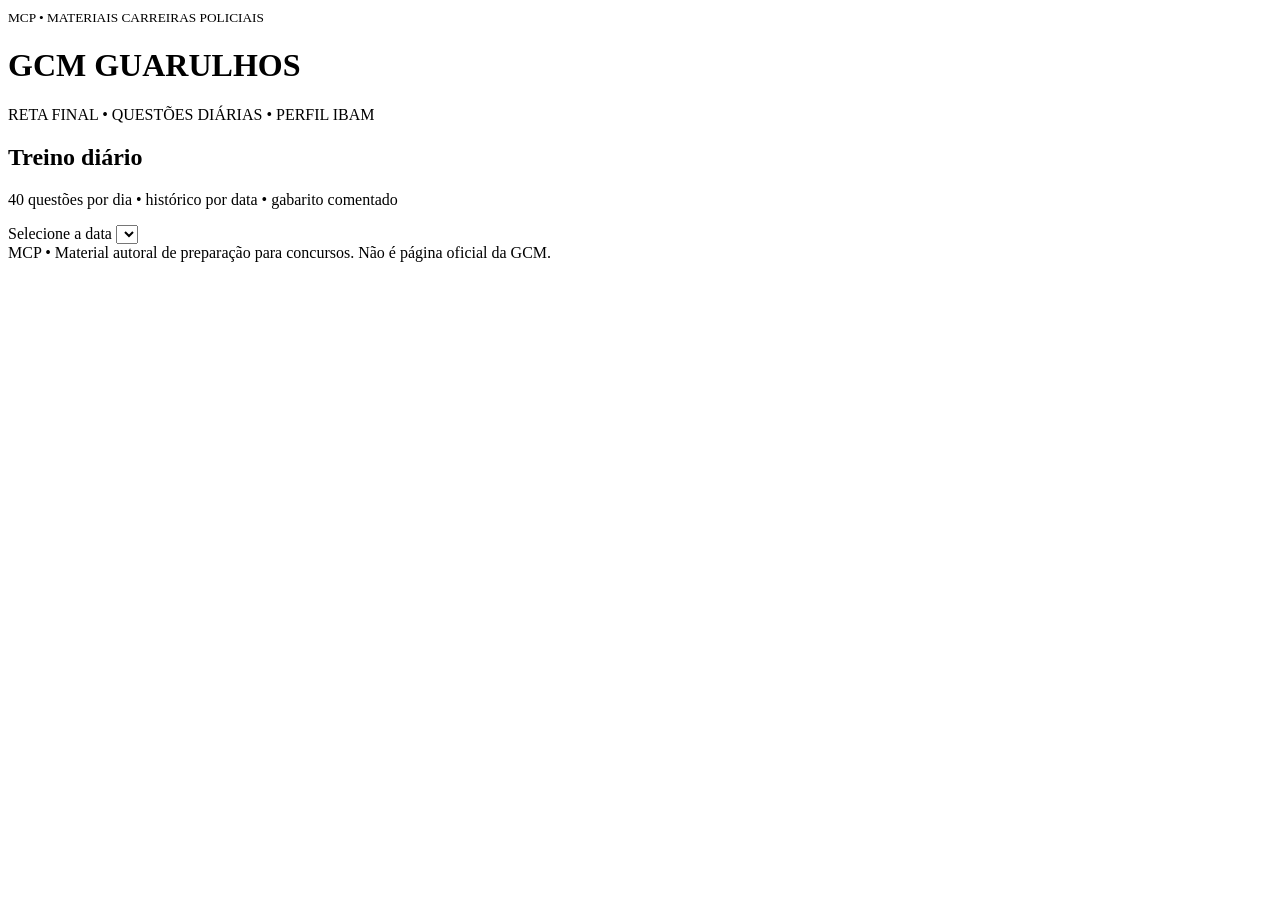
==== guarulhos-diario/index.html @ 34627e2e "Adicionar piloto MCP Guarulhos: index.html" ====
<!doctype html><html lang="pt-BR"><head><meta charset="UTF-8"><meta name="viewport" content="width=device-width,initial-scale=1"><title>MCP | GCM Guarulhos • Questões Diárias</title><link rel="stylesheet" href="style.css"></head><body><header><small>MCP • MATERIAIS CARREIRAS POLICIAIS</small><h1>GCM GUARULHOS</h1><p>RETA FINAL • QUESTÕES DIÁRIAS • PERFIL IBAM</p></header><main><section class="panel"><h2>Treino diário</h2><p>40 questões por dia • histórico por data • gabarito comentado</p><label>Selecione a data <select id="dates"></select></label><div id="status"></div><div id="score"></div></section><div id="questions"></div></main><footer>MCP • Material autoral de preparação para concursos. Não é página oficial da GCM.</footer><script src="app.js"></script></body></html>
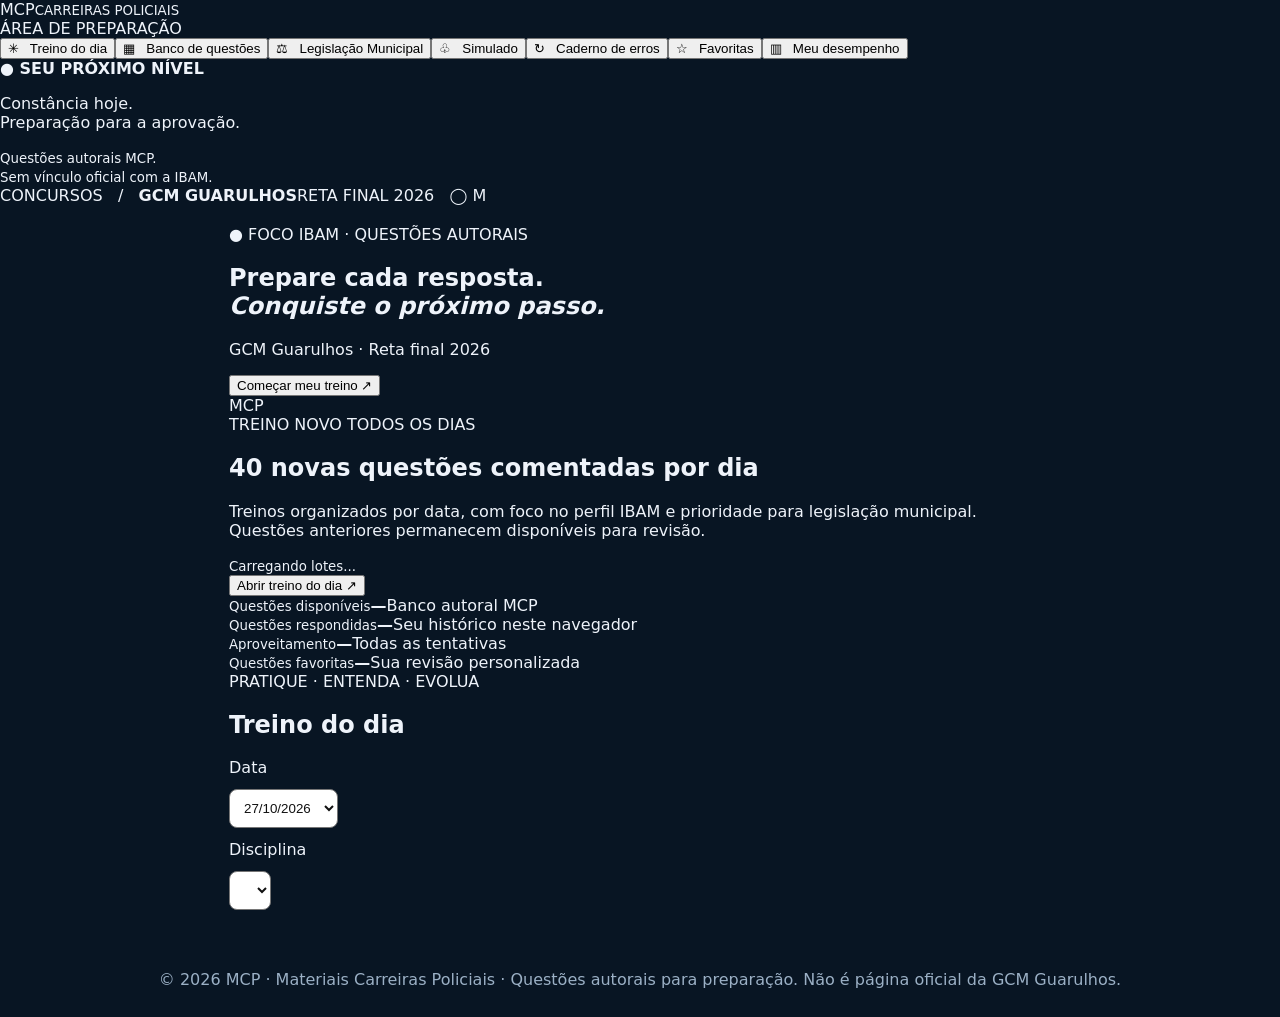
==== commit 2342f869: "Recriar interface MCP com navegação, favoritos, erros e desempenho: index.html" ====
--- a/guarulhos-diario/index.html
+++ b/guarulhos-diario/index.html
@@ -1 +1 @@
-<!doctype html><html lang="pt-BR"><head><meta charset="UTF-8"><meta name="viewport" content="width=device-width,initial-scale=1"><title>MCP | GCM Guarulhos • Questões Diárias</title><link rel="stylesheet" href="style.css"></head><body><header><small>MCP • MATERIAIS CARREIRAS POLICIAIS</small><h1>GCM GUARULHOS</h1><p>RETA FINAL • QUESTÕES DIÁRIAS • PERFIL IBAM</p></header><main><section class="panel"><h2>Treino diário</h2><p>40 questões por dia • histórico por data • gabarito comentado</p><label>Selecione a data <select id="dates"></select></label><div id="status"></div><div id="score"></div></section><div id="questions"></div></main><footer>MCP • Material autoral de preparação para concursos. Não é página oficial da GCM.</footer><script src="app.js"></script></body></html>+<!doctype html><html lang="pt-BR"><head><meta charset="UTF-8"><meta name="viewport" content="width=device-width,initial-scale=1"><title>MCP | GCM Guarulhos — Reta Final</title><link rel="stylesheet" href="style.css"></head><body><div class="layout"><aside class="sidebar"><div class="logo">M<span>C</span>P<small>CARREIRAS POLICIAIS</small></div><div class="side-label">ÁREA DE PREPARAÇÃO</div><nav id="nav" aria-label="Navegação"><button data-view="today" class="active">✳ &nbsp; Treino do dia</button><button data-view="bank">▦ &nbsp; Banco de questões</button><button data-view="municipal">⚖ &nbsp; Legislação Municipal</button><button data-view="mock">♧ &nbsp; Simulado</button><button data-view="errors">↻ &nbsp; Caderno de erros</button><button data-view="favorites">☆ &nbsp; Favoritas</button><button data-view="performance">▥ &nbsp; Meu desempenho</button></nav><div class="side-bottom"><strong>● SEU PRÓXIMO NÍVEL</strong><p>Constância hoje.<br>Preparação para a aprovação.</p><small>Questões autorais MCP.<br>Sem vínculo oficial com a IBAM.</small></div></aside><div class="workspace"><div class="topbar"><span>CONCURSOS &nbsp; / &nbsp; <b>GCM GUARULHOS</b></span><span>RETA FINAL 2026 &nbsp; ◯ M</span></div><main><section class="hero"><div class="hero-copy"><div class="eyebrow">● FOCO IBAM · QUESTÕES AUTORAIS</div><h1>Prepare cada resposta.<br><em>Conquiste o próximo passo.</em></h1><p>GCM Guarulhos · Reta final 2026</p><button id="hero-start" class="gold">Começar meu treino ↗</button></div><div class="hero-art"><div class="shield">MCP</div></div></section><section class="announcement"><div><div class="eyebrow">TREINO NOVO TODOS OS DIAS</div><h2>40 novas questões comentadas por dia</h2><p>Treinos organizados por data, com foco no perfil IBAM e prioridade para legislação municipal. Questões anteriores permanecem disponíveis para revisão.</p><small id="publication-status">Carregando lotes...</small></div><button id="announcement-start" class="gold">Abrir treino do dia ↗</button></section><section class="stats"><article><small>Questões disponíveis</small><strong id="stat-total">—</strong><span>Banco autoral MCP</span></article><article><small>Questões respondidas</small><strong id="stat-answered">—</strong><span>Seu histórico neste navegador</span></article><article><small>Aproveitamento</small><strong id="stat-rate">—</strong><span>Todas as tentativas</span></article><article><small>Questões favoritas</small><strong id="stat-fav">—</strong><span>Sua revisão personalizada</span></article></section><section class="study"><div class="section-heading"><div><div class="eyebrow" id="section-kicker">PRATIQUE · ENTENDA · EVOLUA</div><h2 id="section-title">Treino do dia</h2><p id="section-subtitle"></p></div><div class="controls"><label id="date-wrap">Data <select id="dates"></select></label><label id="subject-wrap">Disciplina <select id="subjects"></select></label></div></div><div id="feedback" role="status"></div><div id="questions"></div></section></main><footer>© 2026 MCP · Materiais Carreiras Policiais · Questões autorais para preparação. Não é página oficial da GCM Guarulhos.</footer></div></div><script src="app.js"></script></body></html>
--- a/guarulhos-diario/style.css
+++ b/guarulhos-diario/style.css
@@ -0,0 +1 @@
+:root{font-family:system-ui,Arial,sans-serif;color:#eef3fa;background:#081523}*{box-sizing:border-box}body{margin:0}header{padding:38px 18px;text-align:center;background:linear-gradient(120deg,#07101d,#193657);border-bottom:4px solid #e8b84c}header h1{font-size:clamp(30px,7vw,58px);margin:8px 0;color:#fff}header small,header p{color:#f2c65b;font-weight:750;letter-spacing:1px}main{max-width:850px;margin:auto;padding:20px 14px}.panel,.question{background:#11263c;border:1px solid #33506a;border-radius:14px;padding:22px;margin:0 0 18px}.question h3{line-height:1.45;font-size:18px}.tag{color:#e8b84c;font-weight:700;font-size:13px}select{display:block;background:#fff;color:#111;padding:10px;margin:12px 0;border-radius:8px}button.option{display:block;text-align:left;width:100%;margin:8px 0;padding:13px;background:#203d57;color:#fff;border:1px solid #466581;border-radius:8px;cursor:pointer;font-size:15px}button.option:disabled{cursor:default}button.correct{background:#14543d;border-color:#2bbf7d}button.wrong{background:#63302f;border-color:#ed6961}.comment{margin-top:14px;padding:12px;background:#0b1d30;border-left:3px solid #e8b84c}footer{text-align:center;padding:28px;color:#9bb0c5}
